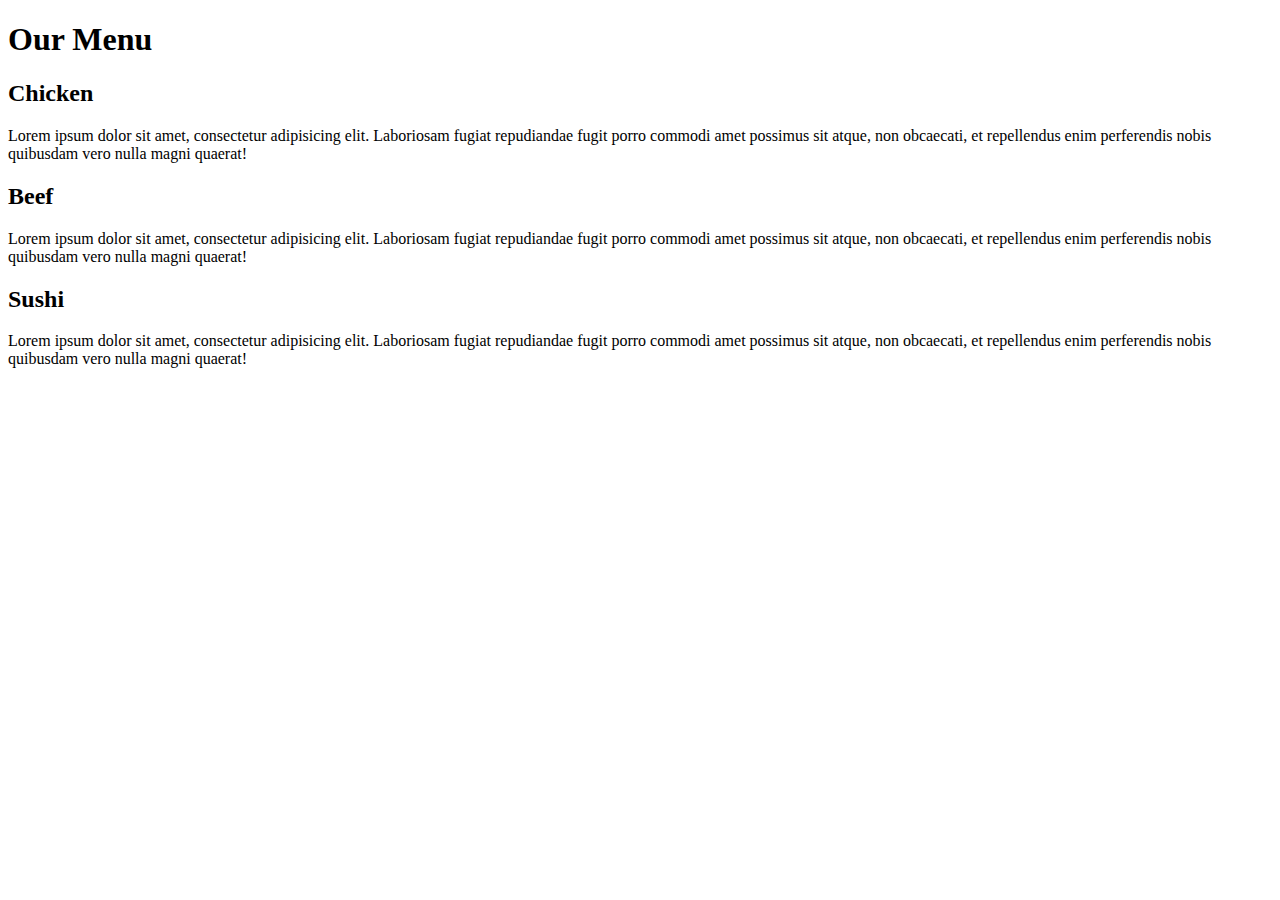
==== Mod2Solution/index.html @ f5819084 "Mod2 Solution v0.1" ====
<!DOCTYPE html>
<html lang="en-us">
  <head>
    <meta charset="UTF-8">
    <title>RoRcourse4 Mod2Solution by kuolai shu</title>
    <meta name="viewport" content="width=device-width, initial-scale=1">
	<link rel="stylesheet" type="text/css" href="css/mod2solution.css">
  </head>
  <body>
    <h1>Our Menu</h1>
	<div class="row">
    <div class="col-lg-4 col-md-6">
      <section class="dish">
        <h2 class="chicken">Chicken</h2>
        <p>Lorem ipsum dolor sit amet, consectetur adipisicing elit. Laboriosam fugiat repudiandae fugit porro commodi amet possimus sit atque, non obcaecati, et repellendus enim perferendis nobis quibusdam vero nulla magni quaerat!</p>
      </section>
    </div>
	
    <div class="col-lg-4 col-md-6">
      <section class="dish">
        <h2 class="beef">Beef</h2>
        <p>Lorem ipsum dolor sit amet, consectetur adipisicing elit. Laboriosam fugiat repudiandae fugit porro commodi amet possimus sit atque, non obcaecati, et repellendus enim perferendis nobis quibusdam vero nulla magni quaerat!</p>
      </section>
    </div>
	
    <div class="col-lg-4 col-md-12">
      <section class="dish">
        <h2 class="sushi">Sushi</h2>
        <p>Lorem ipsum dolor sit amet, consectetur adipisicing elit. Laboriosam fugiat repudiandae fugit porro commodi amet possimus sit atque, non obcaecati, et repellendus enim perferendis nobis quibusdam vero nulla magni quaerat!</p>
      </section>
    </div>
    </div>
  </body>
</html>
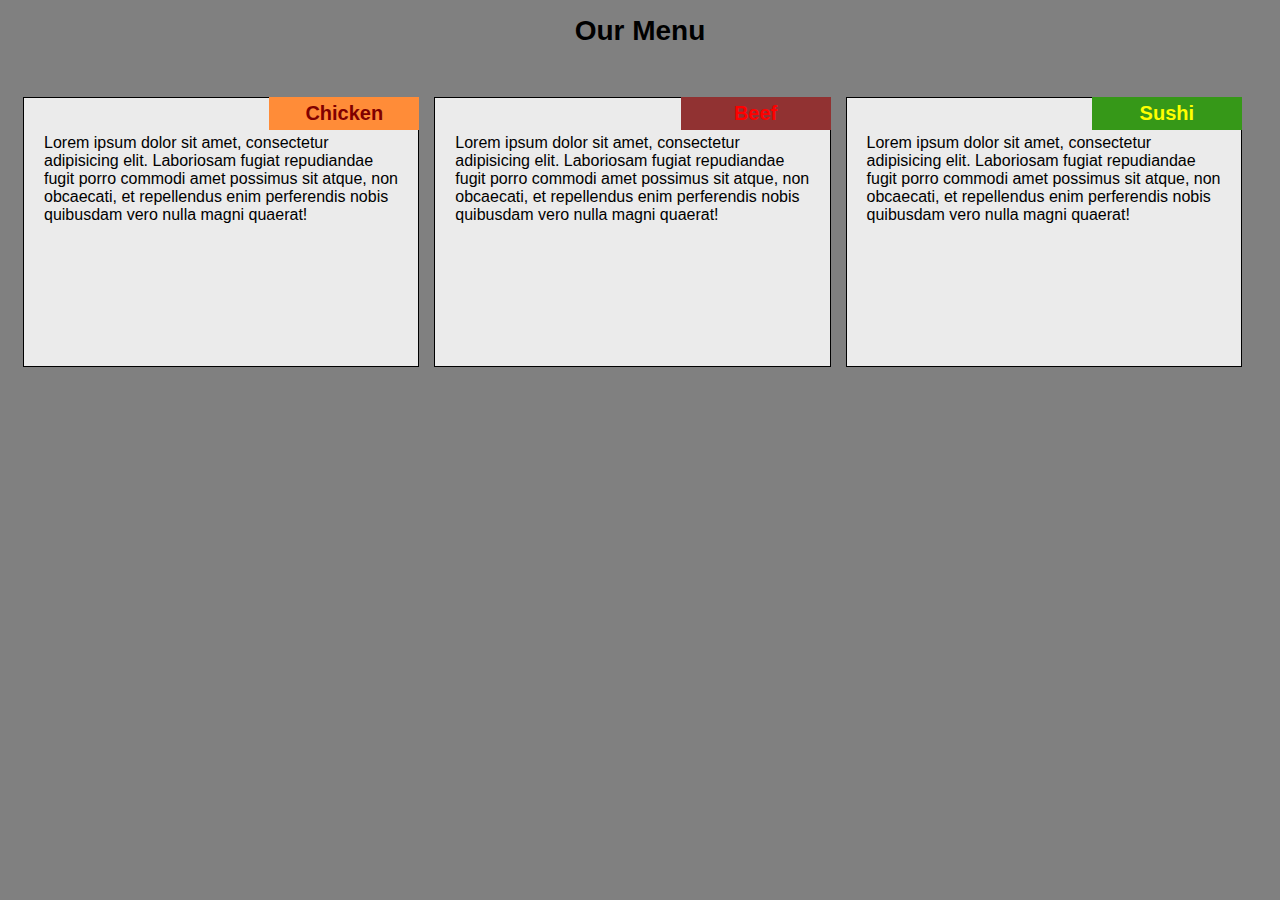
==== commit f1562a92: "capitalied filename Mod2Solution.css" ====
--- a/Mod2Solution/index.html
+++ b/Mod2Solution/index.html
@@ -4,7 +4,7 @@
     <meta charset="UTF-8">
     <title>RoRcourse4 Mod2Solution by kuolai shu</title>
     <meta name="viewport" content="width=device-width, initial-scale=1">
-	<link rel="stylesheet" type="text/css" href="css/mod2solution.css">
+	<link rel="stylesheet" type="text/css" href="css/Mod2Solution.css">
   </head>
   <body>
     <h1>Our Menu</h1>
--- a/Mod2Solution/css/Mod2Solution.css
+++ b/Mod2Solution/css/Mod2Solution.css
@@ -0,0 +1,189 @@
+/********** Base styles **********/
+* {
+  box-sizing: border-box;
+}
+body {
+  font-family: sans-serif;
+  background-color: gray;
+}
+h1 {
+  font-size: 175%;
+  text-align: center;  
+  margin-top: 15px;
+  margin-bottom: 35px;
+}
+h2 {
+    font-size: 125%;
+    display: inline-block;
+    padding: 5px;
+    width: 150px;
+    text-align: center;
+    margin-top: -13px;
+    margin-bottom: 0;
+    position: absolute;
+    right: -1px;
+    top: 12px;
+}
+.chicken {
+    background-color: #ff8c38;
+	color: maroon;
+}
+
+.beef {
+    background-color: #913232;
+	color: red;
+}
+
+.sushi {
+    background-color: #369818;
+	color: yellow;
+}
+
+.dish {
+    background-color: #ebebeb;
+    border: 1px solid black;
+    position: relative;
+    min-height: 270px;
+    margin-right: 15px;
+    margin-left: auto;
+    margin-bottom: 15px;
+    padding: 20px;
+    padding-top: 20px;
+
+} 
+
+/* Simple Responsive Framework. */
+.row {
+  width: 100%;
+  padding: 15px;
+}
+
+/********** Large devices only **********/
+@media (min-width: 992px) {
+  .col-lg-1, .col-lg-2, .col-lg-3, .col-lg-4, .col-lg-5, .col-lg-6, .col-lg-7, .col-lg-8, .col-lg-9, .col-lg-10, .col-lg-11, .col-lg-12 {
+    float: left;
+  }
+  .col-lg-1 {
+    width: 8.33%;
+  }
+  .col-lg-2 {
+    width: 16.66%;
+  }
+  .col-lg-3 {
+    width: 25%;
+  }
+  .col-lg-4 {
+    width: 33.33%;
+  }
+  .col-lg-5 {
+    width: 41.66%;
+  }
+  .col-lg-6 {
+    width: 50%;
+  }
+  .col-lg-7 {
+    width: 58.33%;
+  }
+  .col-lg-8 {
+    width: 66.66%;
+  }
+  .col-lg-9 {
+    width: 74.99%;
+  }
+  .col-lg-10 {
+    width: 83.33%;
+  }
+  .col-lg-11 {
+    width: 91.66%;
+  }
+  .col-lg-12 {
+    width: 100%;
+  }
+}
+
+/********** Medium devices only **********/
+@media (min-width: 768px) and (max-width: 991px) {
+  .col-md-1, .col-md-2, .col-md-3, .col-md-4, .col-md-5, .col-md-6, .col-md-7, .col-md-8, .col-md-9, .col-md-10, .col-md-11, .col-md-12 {
+    float: left;
+  }
+  .col-md-1 {
+    width: 8.33%;
+  }
+  .col-md-2 {
+    width: 16.66%;
+  }
+  .col-md-3 {
+    width: 25%;
+  }
+  .col-md-4 {
+    width: 33.33%;
+  }
+  .col-md-5 {
+    width: 41.66%;
+  }
+  .col-md-6 {
+    width: 50%;
+  }
+  .col-md-7 {
+    width: 58.33%;
+  }
+  .col-md-8 {
+    width: 66.66%;
+  }
+  .col-md-9 {
+    width: 74.99%;
+  }
+  .col-md-10 {
+    width: 83.33%;
+  }
+  .col-md-11 {
+    width: 91.66%;
+  }
+  .col-md-12 {
+    width: 100%;
+  }
+}
+
+/********** Small devices only **********/
+@media (max-width: 767px) {
+  .col-sm-1, .col-sm-2, .col-sm-3, .col-sm-4, .col-sm-5, .col-sm-6, .col-sm-7, .col-sm-8, .col-sm-9, .col-sm-10, .col-sm-11, .col-sm-12 {
+    float: left;
+  }
+  .col-sm-1 {
+    width: 8.33%;
+  }
+  .col-sm-2 {
+    width: 16.66%;
+  }
+  .col-sm-3 {
+    width: 25%;
+  }
+  .col-sm-4 {
+    width: 33.33%;
+  }
+  .col-sm-5 {
+    width: 41.66%;
+  }
+  .col-sm-6 {
+    width: 50%;
+  }
+  .col-sm-7 {
+    width: 58.33%;
+  }
+  .col-sm-8 {
+    width: 66.66%;
+  }
+  .col-sm-9 {
+    width: 74.99%;
+  }
+  .col-sm-10 {
+    width: 83.33%;
+  }
+  .col-sm-11 {
+    width: 91.66%;
+  }
+  .col-sm-12 {
+    width: 100%;
+  }
+}
+
